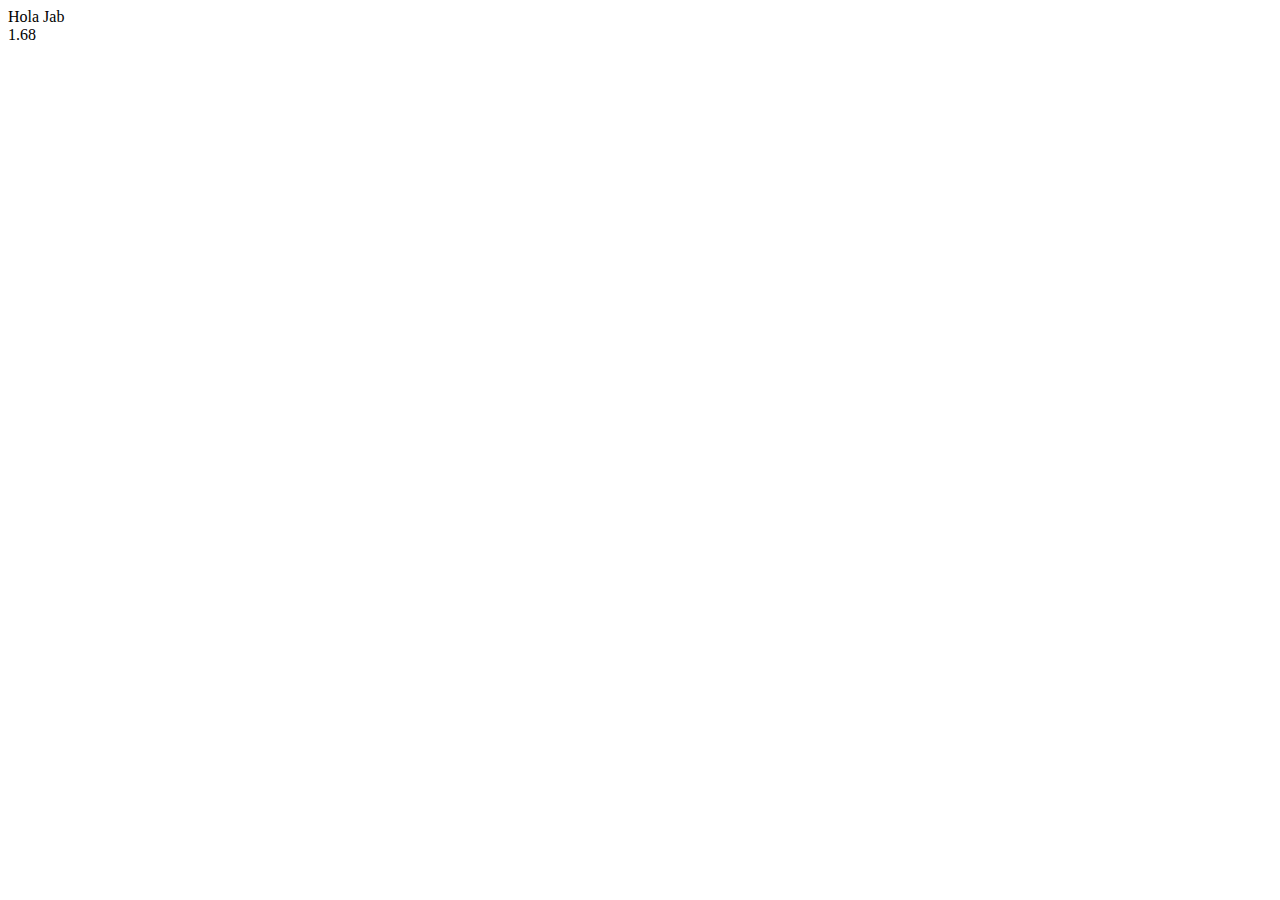
==== index.html @ cc4971a5 "first commit" ====
<!DOCTYPE html>
<html lang="en">
<head>
    <meta charset="UTF-8">
    <meta name="viewport" content="width=device-width, initial-scale=1.0">
    <title>Document</title>
</head>
<body>
    <div class="caja"></div>
    <script src="index copy 3.js"></script>
</body>
</html>
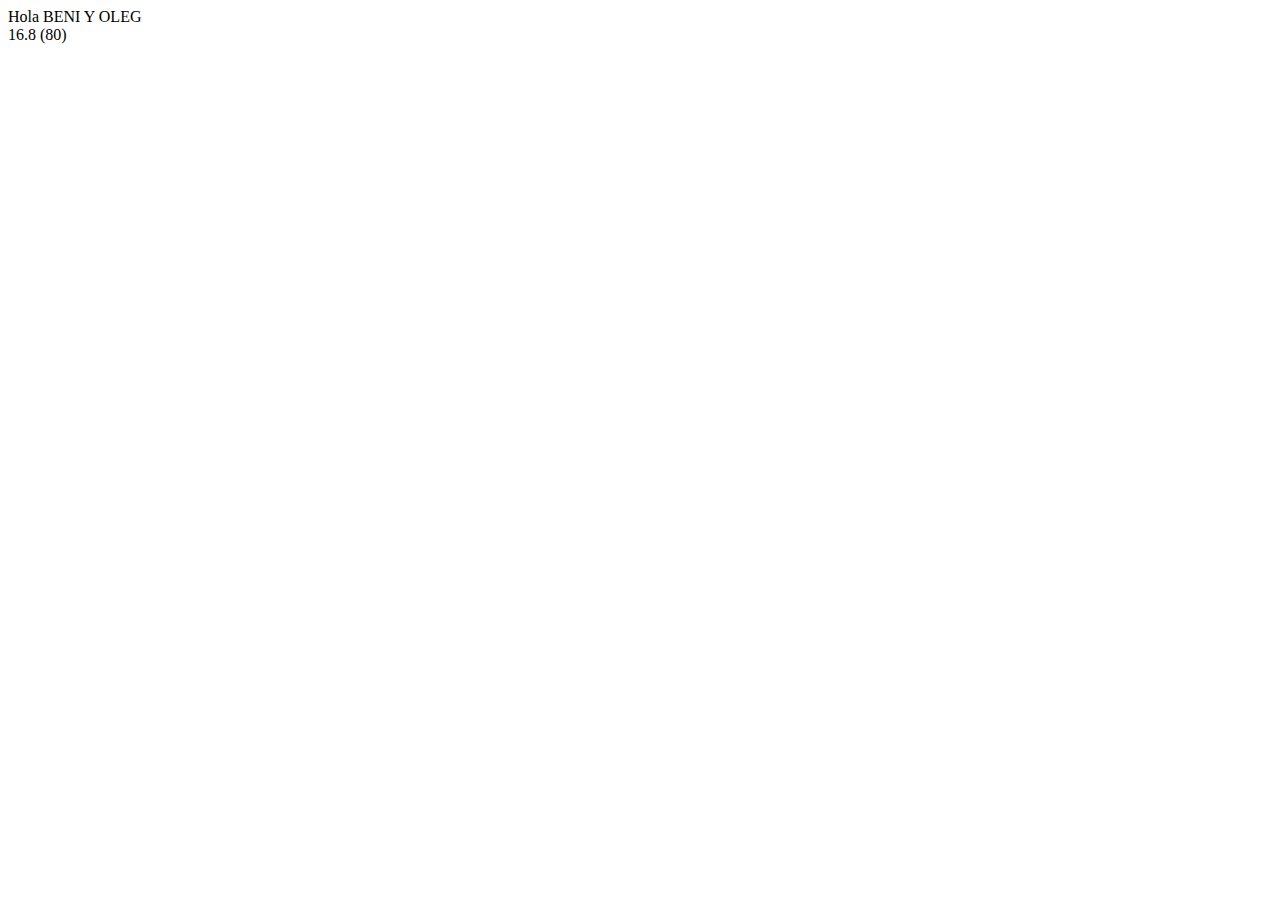
==== commit 19071e92: "Añadiendo ejemplos" ====
--- a/index.html
+++ b/index.html
@@ -7,6 +7,7 @@
 </head>
 <body>
     <div class="caja"></div>
-    <script src="index copy 3.js"></script>
+    <!-- <script src="index copy 3.js"></script> -->
+    <script src="index.js"></script>
 </body>
 </html>